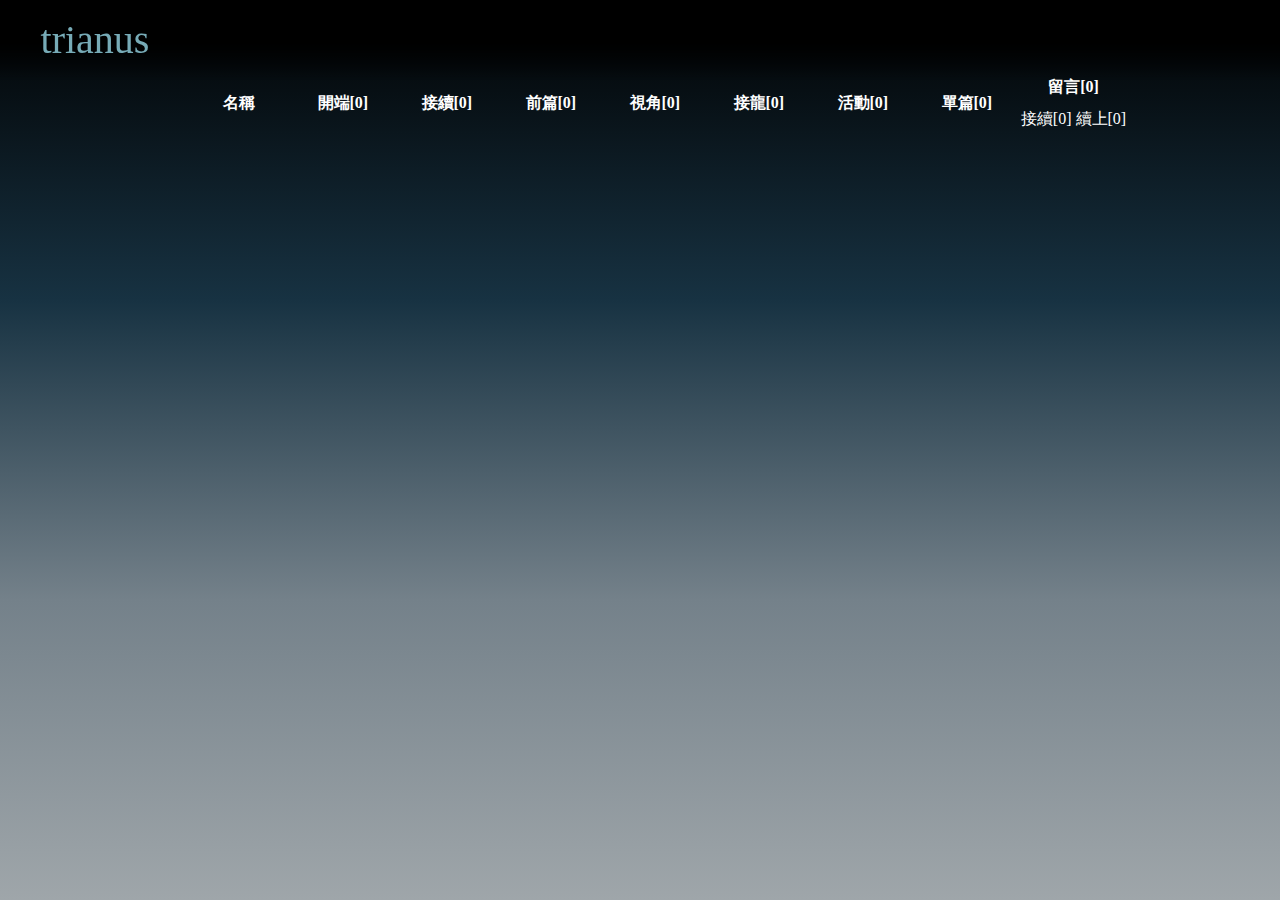
==== count/index.html @ 296fa029 "Update" ====
<html>

<head>
    <meta charset="utf-8" />
    <meta name="viewport" content="width = device-width,initial-scale = 1.0,maximum-scale = 1.0,user-scalable = 0" />
    <title>trianus</title>
    <style>
        @import "css/main.css";
    </style>
    <script src="https://ajax.googleapis.com/ajax/libs/jquery/3.2.1/jquery.min.js"></script>
</head>

<body>
    <header>
        <div id="title">trianus</div>
    </header>
    <div id="countbox">
        <div class="scrollcontent">
            <table id="counttable" align="center" style="table-layout: fixed;">
                <tr>
                    <th rowspan="2" style="width:30px"></th>
                    <th rowspan="2">名稱</th>
                    <th rowspan="2">開端<span>[0]</span></th>
                    <th rowspan="2">接續<span>[0]</span></th>
                    <th rowspan="2">前篇<span>[0]</span></th>
                    <th rowspan="2">視角<span>[0]</span></th>
                    <th rowspan="2">接龍<span>[0]</span></th>
                    <th rowspan="2">活動<span>[0]</span></th>
                    <th rowspan="2">單篇<span>[0]</span></th>
                    <th colspan="2">留言<span>[0]</span></th>
                </tr>
                <tr>
                    <td align="center">接續<span>[0]</span></td>
                    <td align="center">續上<span>[0]</span></td>
                </tr>
            </table>
        </div>
    </div>
</body>
<script src="js/main.js"></script>

</html>
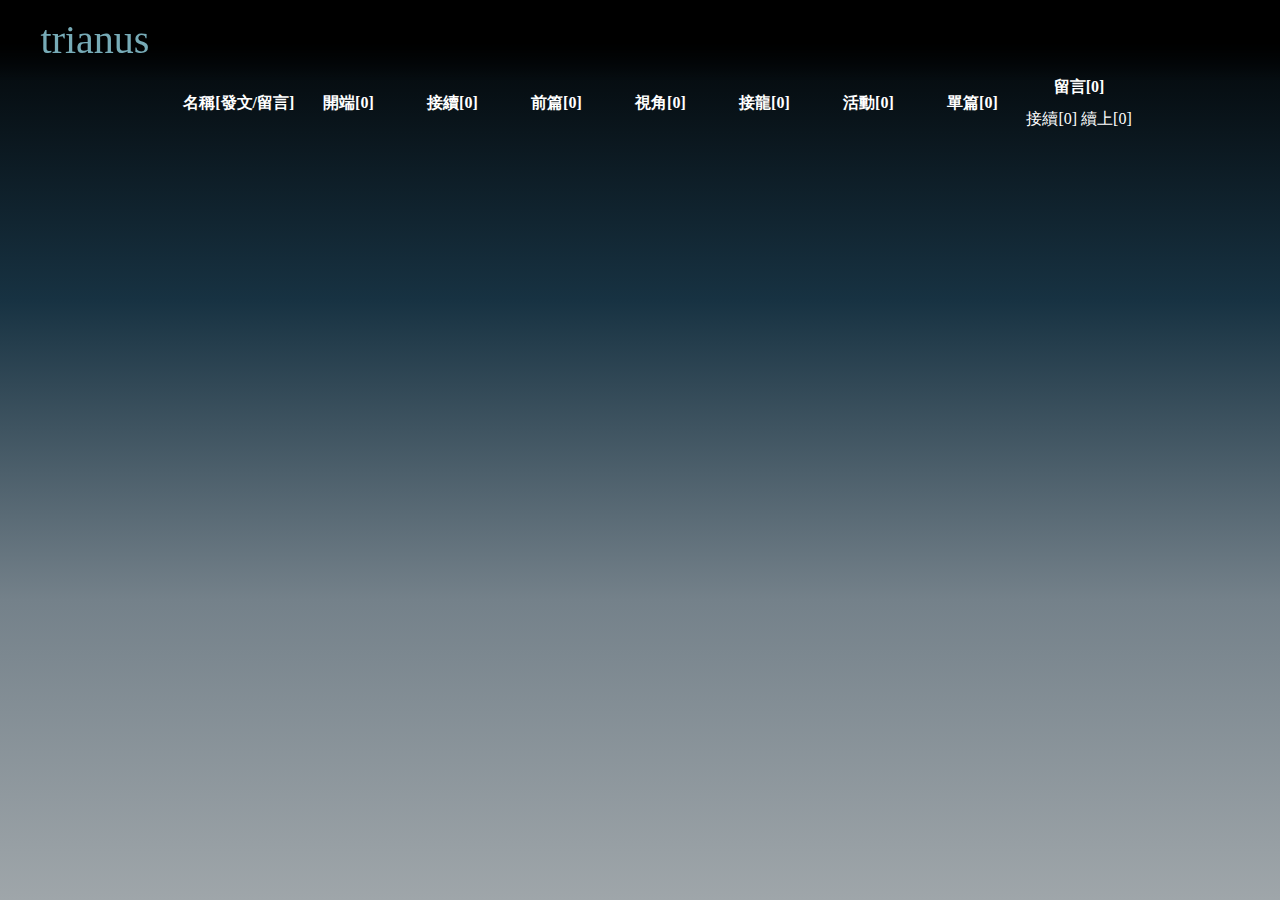
==== commit ad706199: "Update" ====
--- a/count/index.html
+++ b/count/index.html
@@ -3,6 +3,7 @@
 <head>
     <meta charset="utf-8" />
     <meta name="viewport" content="width = device-width,initial-scale = 1.0,maximum-scale = 1.0,user-scalable = 0" />
+    <link rel="shortcut icon" href="../img/icon.png" type="image/png" />
     <title>trianus</title>
     <style>
         @import "css/main.css";
@@ -19,7 +20,7 @@
             <table id="counttable" align="center" style="table-layout: fixed;">
                 <tr>
                     <th rowspan="2" style="width:30px"></th>
-                    <th rowspan="2">名稱</th>
+                    <th rowspan="2">名稱[發文/留言]</th>
                     <th rowspan="2">開端<span>[0]</span></th>
                     <th rowspan="2">接續<span>[0]</span></th>
                     <th rowspan="2">前篇<span>[0]</span></th>
